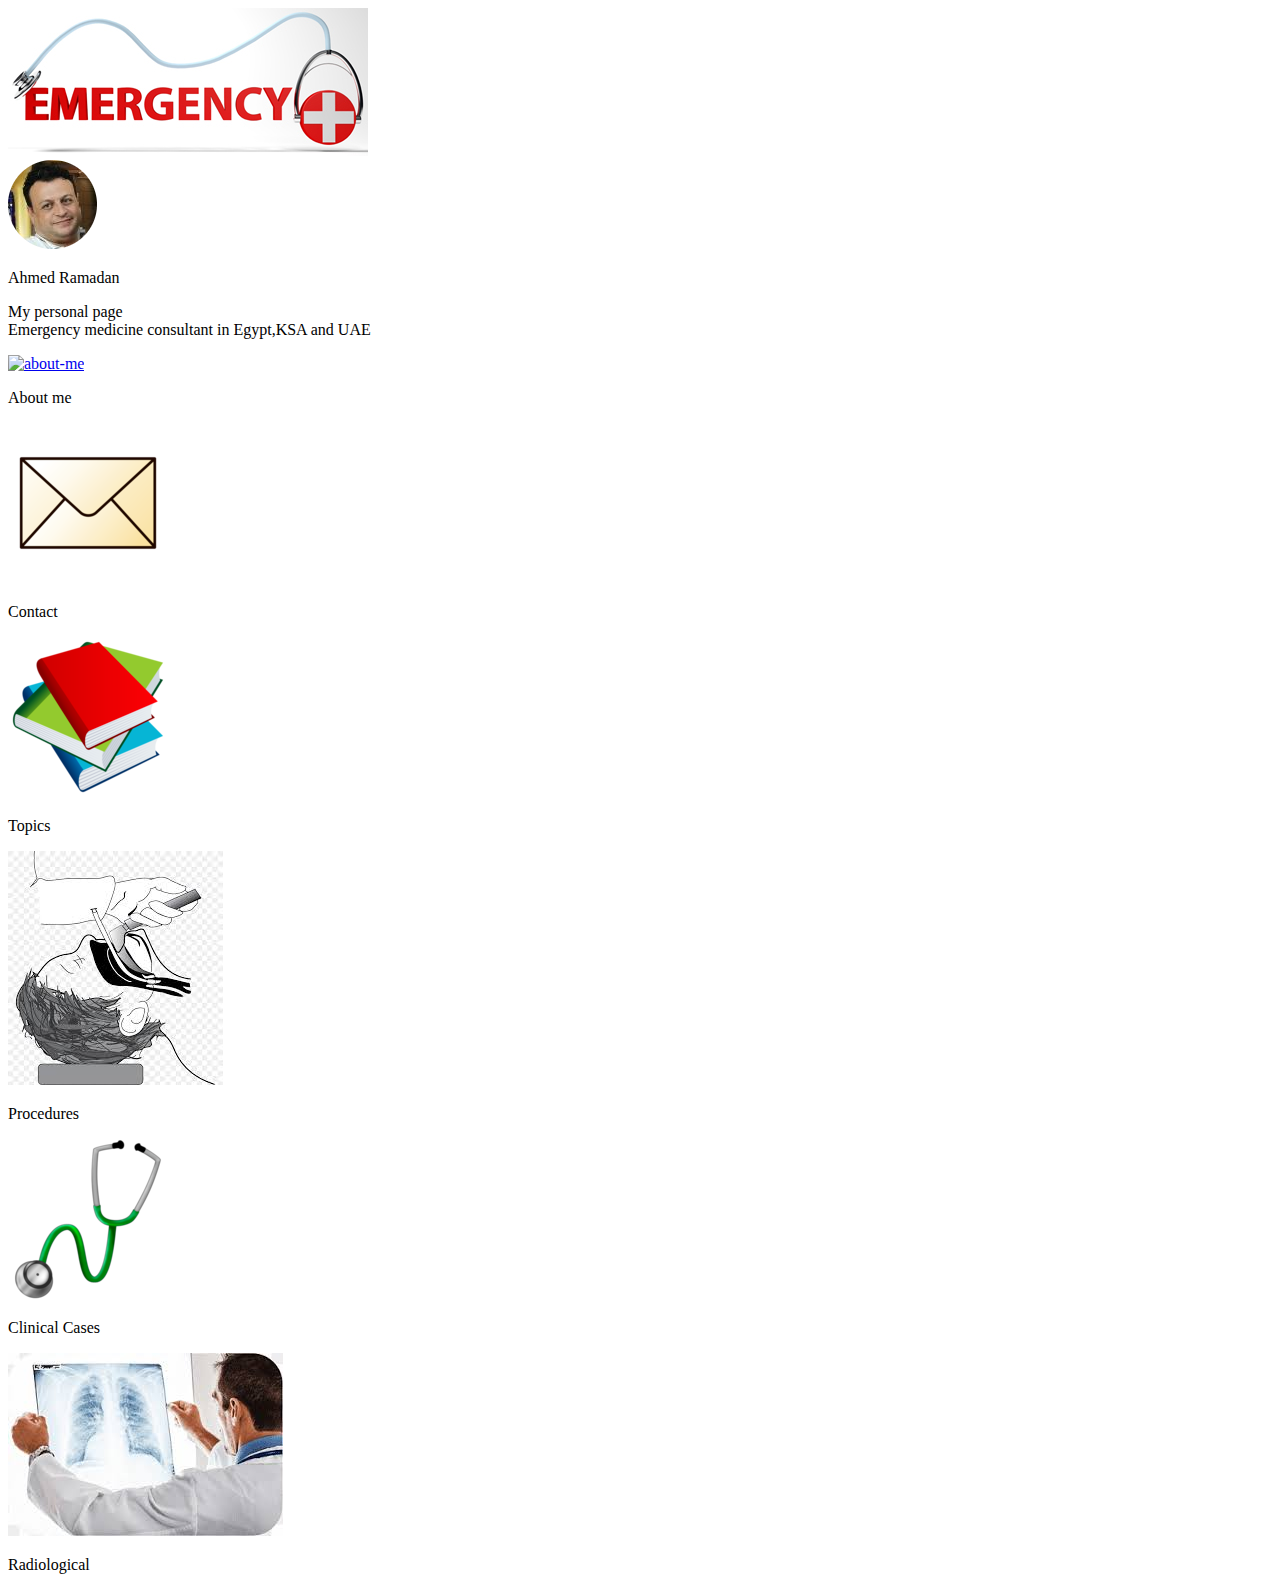
==== index.html @ 09516976 "initial own site files" ====
<!DOCTYPE html>
<html>
    <head>
        <meta charset="Utf-8"/>
        <title>Ahmed Ramadan</title>
        <link rel="stylesheet" href="CSS/style.css">
        <link rel="icon"href="CSS\favicon.ico">
    </head>
    <body>
        <img class="EM-pic" src="EmergMed.png" alt="EM">
        <div class="intro1">
            <img class="my-pic" src="me.png" alt="my-pic">
            <p class="name">Ahmed Ramadan</p>
            <p class=p1>My personal page </br>Emergency medicine consultant in Egypt,KSA and UAE</p>
        </div>
        <div class="about.me">
            <a href="about.html"title="about-me"><img class="about-pic" src="about me.png" alt="about-me"></a>
            <p class=about-txt>About me</p>
        </div>
        <div class="contactme">
            <a href="contact.html"title="contact"><img class="contact-pic" src="contact.png" alt="contact-me"></a>
            <p class=contact-txt>Contact</p>
        </div>
        <div class="topics">
            <img class="topics-pic" src="Topics.png" alt="topics">
            <p class=topics-txt>Topics</p>
        </div>
        </div>
        <div class="procedures">
            <img class="procedures-pic" src="procedures.png" alt="procedures">
            <p class=procedures-txt>Procedures</p>
        </div>
        </div>
        <div class="clinical">
            <img class="clinical-pic" src="clinical.png" alt="clinical-cases">
            <p class=clinical-txt>Clinical Cases</p>
        </div>
        <div class="radiological">
            <img class="radio-pic" src="radio.png" alt="radiological">
            <p class=radio-txt>Radiological</p>
        </div>
    </body>
</html>
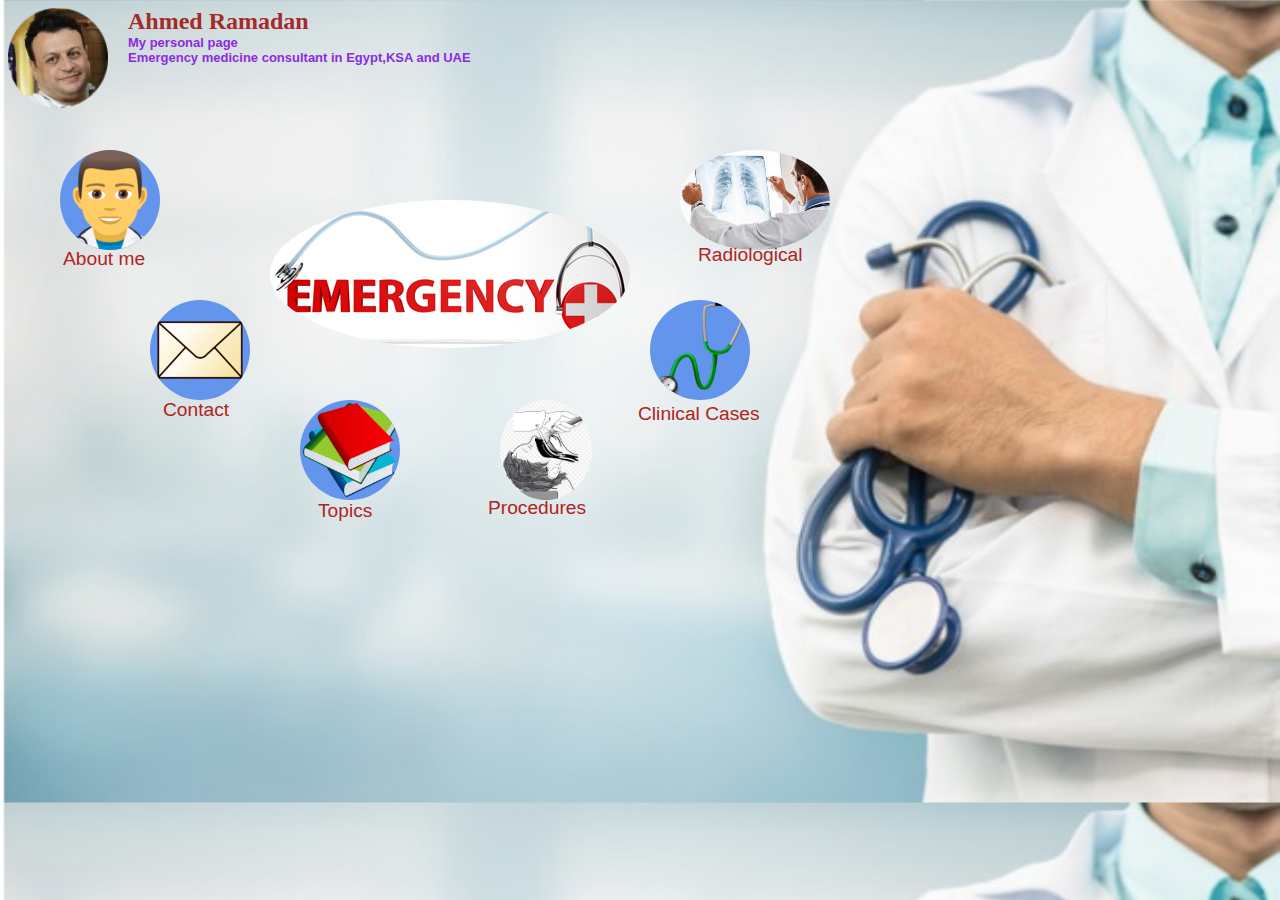
==== commit 561f3606: "Add files via upload" ====
--- a/index.html
+++ b/index.html
@@ -14,7 +14,7 @@
             <p class=p1>My personal page </br>Emergency medicine consultant in Egypt,KSA and UAE</p>
         </div>
         <div class="about.me">
-            <a href="about.html"title="about-me"><img class="about-pic" src="about me.png" alt="about-me"></a>
+            <a href="about.html"title="about-me"><img class="about-pic" src="Aboutme.png" alt="about-me"></a>
             <p class=about-txt>About me</p>
         </div>
         <div class="contactme">
--- a/CSS/style.css
+++ b/CSS/style.css
@@ -0,0 +1,299 @@
+body{
+    background-image:url(../background.png); background-size: cover;
+}
+
+/*Index.html*/
+.EM-pic{
+    position: absolute;
+    left: 270px;
+    top: 200px;
+    border-radius: 95%;
+}
+.my-pic{
+    width: 100px;
+    float:left;
+    margin-right: 20px;
+}
+.intro1{
+    width: 850px;
+    font-family: Verdana, Geneva, Tahoma, sans-serif;
+    font-size: 150%;
+    color: blueviolet;
+    font-weight: bold;
+}
+.name{
+    margin: 0 auto 0 auto;
+   font-family: 'The Nautigal', cursive;
+   color: brown;
+}
+.p1{
+    margin: 0 auto 0 auto;
+    font-size: small;
+}
+.about-pic{
+    position: absolute;
+    height: 100px;
+    top: 150px;
+    left: 60px;
+    border-radius: 50%;
+    background-color: cornflowerblue;
+}
+.about-pic:hover {
+    border: solid #DD380D 1px;
+    background: #1E62D0;
+    background-image: -webkit-linear-gradient(top, #1ed04a, #3D94F6);
+    background-image: -moz-linear-gradient(top, #1ed062, #3D94F6);
+    background-image: -ms-linear-gradient(top, #1ed068, #3D94F6);
+    background-image: -o-linear-gradient(top, #1ed07d, #3D94F6);
+    background-image: -webkit-gradient(to bottom, #1ed04a, #3D94F6);
+    -webkit-border-radius: 33px;
+    -moz-border-radius: 33px;
+    border-radius: 33px;
+    text-decoration: none;
+ }
+.about-txt{
+    font-size: 120%;
+    color: firebrick;
+    position: relative;
+    top: 140px; left: 55px;
+    font-family: Verdana, Geneva, Tahoma, sans-serif;
+    width: 150px;
+}
+.contact-pic{
+    position: absolute;
+    height: 100px;
+    top: 300px;
+    left: 150px;
+    border-radius: 50%;
+    background-color: cornflowerblue;
+}
+.contact-pic:hover {
+    border: solid #DD380D 1px;
+    background: #1E62D0;
+    background-image: -webkit-linear-gradient(top, #1ed04a, #3D94F6);
+    background-image: -moz-linear-gradient(top, #1ed04a, #3D94F6);
+    background-image: -ms-linear-gradient(top, #1ed04a, #3D94F6);
+    background-image: -o-linear-gradient(top, #1ed04a, #3D94F6);
+    background-image: -webkit-gradient(to bottom, #1ed04a, #3D94F6);
+    -webkit-border-radius: 33px;
+    -moz-border-radius: 33px;
+    border-radius: 33px;
+    text-decoration: none;
+ }
+.contact-txt{
+    font-size: 120%;
+    color: firebrick;
+    position: relative;
+    top: 250px; left: 155px;
+    font-family: Verdana, Geneva, Tahoma, sans-serif;
+    width: 150px;
+}
+.topics-pic{
+    position: absolute;
+    height: 100px;
+    top: 400px;
+    left: 300px;
+    border-radius: 50%;
+    background-color: cornflowerblue;
+}
+.topics-txt{
+    font-size: 120%;
+    color: firebrick;
+    position: relative;
+    top: 310px; left: 310px;
+    font-family: Verdana, Geneva, Tahoma, sans-serif;
+    width: 150px;
+}
+.procedures-pic{
+    position: absolute;
+    height: 100px;
+    top: 400px;
+    left: 500px;
+    border-radius: 50%;
+    background-color: cornflowerblue;
+}
+.procedures-txt{
+    font-size: 120%;
+    color: firebrick;
+    position: relative;
+    top: 265px; left: 480px;
+    font-family: Verdana, Geneva, Tahoma, sans-serif;
+    width: 150px;
+}
+.clinical-pic{
+    position: absolute;
+    height: 100px;
+    top: 300px;
+    left: 650px;
+    border-radius: 50%;
+    background-color: cornflowerblue;
+}
+.clinical-txt{
+    font-size: 120%;
+    color: firebrick;
+    position: relative;
+    top: 130px; left: 630px;
+    font-family: Verdana, Geneva, Tahoma, sans-serif;
+    width: 150px;
+}
+.radio-pic{
+    position: absolute;
+    height: 100px;
+    top: 150px;
+    left: 680px;
+    border-radius: 50%;
+    background-color: cornflowerblue;
+}
+.radio-txt{
+    font-size: 120%;
+    color: firebrick;
+    position: relative;
+    top: -70px; left: 690px;
+    font-family: Verdana, Geneva, Tahoma, sans-serif;
+    width: 150px;
+}
+
+/* Contact.html */
+.send-butt:hover {
+    border: solid #0ddd0d 1px;
+    background: #1E62D0;
+    background-image: -webkit-linear-gradient(top, #d01e45, #3D94F6);
+    background-image: -moz-linear-gradient(top, #d01e45, #3D94F6);
+    background-image: -ms-linear-gradient(top, #d01e45, #3D94F6);
+    background-image: -o-linear-gradient(top, #d01e45, #3D94F6);
+    background-image: -webkit-gradient(to bottom, #d01e45, #3D94F6);
+    -webkit-border-radius: 33px;
+    -moz-border-radius: 33px;
+    border-radius: 33px;
+    text-decoration: none;
+ }
+ a{
+    text-decoration-line: none;
+ }
+ a:hover{
+     color: rgb(160, 110, 110);
+ }
+ .phone{
+     padding: 5px;
+ }
+
+ /* about me */
+ hr{
+     width: 10%;
+     border-style: dotted;
+     border-bottom-width: 0px;
+     border-top-width: 5px;
+     margin-top: 50px;
+     color: cadetblue;
+ }
+ .aboutme{
+     text-align: left;
+     background-image:url(../background.png); background-size: 1500px 1500px;
+ }
+  .about-me1{
+      width: 100px;
+      margin-top: 0px;
+      border-color: tomato;
+      border-width: 1px;
+      border-radius: 75%;
+      border-style: solid;
+      float: left;
+  }
+  .about-me1:hover{
+    border-color: rgb(0, 255, 34);
+    padding: 5px;
+    border-width: 5px;
+  }
+  .intro{
+      color: black;
+      background-color: rgb(244, 246, 247);
+      width: 70%;
+      text-align: center;
+      padding-top: 20px;
+      padding-bottom: 20px;
+      padding-right: 30px;
+      margin-left: 50px;
+      margin-top: 50px;
+      border-style: dotted;
+      border-color: lightcoral;
+      border-radius: 10%;
+  }
+  .edu-pic{
+    width: 100px;
+    margin-right: 430px;
+    margin-top: 50px;
+    border-color: tomato;
+    border-width: 1px;
+    border-radius: 75%;
+    border-style: solid;
+    float: right;
+  }
+  .edu-pic:hover{
+    border-color: rgb(0, 255, 34);
+    padding: 5px;
+    border-width: 5px;
+  }
+  .edu-txt{
+    color: black;
+    background-color: rgb(244, 246, 247);
+    width: 50%;
+    text-align: center;
+    margin: 50px 0px 10px 170px;
+    padding-left: 10px;
+    border-style: dotted;
+    border-color: lightcoral;
+    border-radius: 10%;
+    text-align: justify;
+  }
+.exp-pic{
+    width: 150px;
+    margin: 45px auto 0px auto;
+    border-color: tomato;
+    border-width: 1px;
+    border-radius: 75%;
+    border-style: solid;
+    float: left;
+}
+.exp-pic:hover{
+    border-color: rgb(0, 255, 34);
+    padding: 5px;
+    border-width: 5px;
+}
+.job-txt{
+    color: black;
+    background-color: rgb(244, 246, 247);
+    width: 55%;
+    margin: 50px 0px 0px 50px;
+    padding-left: 105px;
+    padding-right: 30px;
+    border-style: dotted;
+    border-color: lightcoral;
+    border-radius: 10%;
+    text-align: justify;
+}
+.skill-pic{
+    width: 300px;
+    margin-right: 430px;
+    margin-top: 150px;
+    border-color: tomato;
+    border-width: 1px;
+    border-radius: 75%;
+    border-style: solid;
+    float: right;
+}
+.skill-pic:hover{
+    border-color: rgb(0, 255, 34);
+    padding: 5px;
+    border-width: 5px;
+}
+.skill-txt{
+    color: black;
+    background-color: rgb(244, 246, 247);
+    width: 55%;
+    margin: 50px 0px 0px 50px;
+    padding-left:40px;
+    border-style: dotted;
+    border-color: lightcoral;
+    border-radius: 10%;
+    text-align: justify;
+}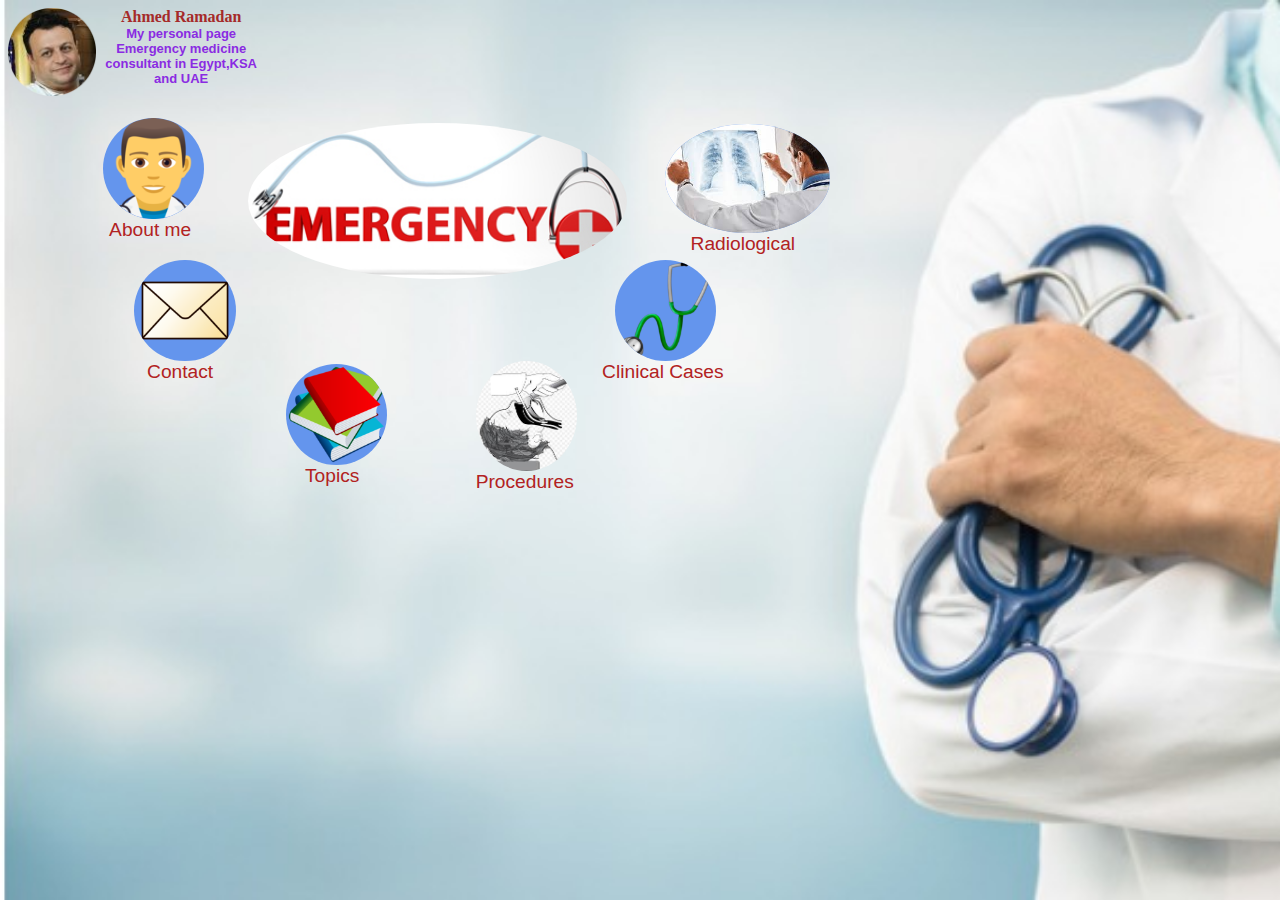
==== commit eb3b4462: "new 13/1" ====
--- a/index.html
+++ b/index.html
@@ -7,12 +7,13 @@
         <link rel="icon"href="CSS\favicon.ico">
     </head>
     <body>
-        <img class="EM-pic" src="EmergMed.png" alt="EM">
+        
         <div class="intro1">
             <img class="my-pic" src="me.png" alt="my-pic">
             <p class="name">Ahmed Ramadan</p>
             <p class=p1>My personal page </br>Emergency medicine consultant in Egypt,KSA and UAE</p>
         </div>
+        
         <div class="about.me">
             <a href="about.html"title="about-me"><img class="about-pic" src="Aboutme.png" alt="about-me"></a>
             <p class=about-txt>About me</p>
@@ -39,5 +40,6 @@
             <img class="radio-pic" src="radio.png" alt="radiological">
             <p class=radio-txt>Radiological</p>
         </div>
+        <div><img class="EM-pic" src="EmergMed.png" alt="EM"></div>
     </body>
 </html>--- a/CSS/style.css
+++ b/CSS/style.css
@@ -1,27 +1,28 @@
 body{
-    background-image:url(../background.png); background-size: cover;
+    background-image:url(../background.png); 
+    background-size:cover;
+    background-attachment: fixed;
 }
 
 /*Index.html*/
-.EM-pic{
-    position: absolute;
-    left: 270px;
-    top: 200px;
-    border-radius: 95%;
-}
+
 .my-pic{
-    width: 100px;
+    display: block;
+    width: 35%;
     float:left;
-    margin-right: 20px;
+    margin-right: 2%;
 }
 .intro1{
-    width: 850px;
-    font-family: Verdana, Geneva, Tahoma, sans-serif;
-    font-size: 150%;
+    display: block;
+    width: 20%;
+    font-family: Verdana, Geneva, Tahoma, sans-serif;
+    font-size: 100%;
     color: blueviolet;
     font-weight: bold;
+    text-align: center;
 }
 .name{
+    display: block;
     margin: 0 auto 0 auto;
    font-family: 'The Nautigal', cursive;
    color: brown;
@@ -31,12 +32,12 @@
     font-size: small;
 }
 .about-pic{
-    position: absolute;
-    height: 100px;
-    top: 150px;
-    left: 60px;
-    border-radius: 50%;
-    background-color: cornflowerblue;
+    margin-top: 2.5%;
+    margin-left: 7.5%;
+    width: 8%;
+    border-radius: 50%;
+    background-color: cornflowerblue;
+    display: block;
 }
 .about-pic:hover {
     border: solid #DD380D 1px;
@@ -52,18 +53,18 @@
     text-decoration: none;
  }
 .about-txt{
-    font-size: 120%;
-    color: firebrick;
-    position: relative;
-    top: 140px; left: 55px;
+    display: block;
+    font-size: 120%;
+    color: firebrick;
+    margin-top: 0%;
+    margin-left: 8%;
     font-family: Verdana, Geneva, Tahoma, sans-serif;
     width: 150px;
 }
 .contact-pic{
-    position: absolute;
-    height: 100px;
-    top: 300px;
-    left: 150px;
+    width: 8%;
+    display: block;
+    margin-left: 10%;
     border-radius: 50%;
     background-color: cornflowerblue;
 }
@@ -81,76 +82,141 @@
     text-decoration: none;
  }
 .contact-txt{
-    font-size: 120%;
-    color: firebrick;
-    position: relative;
-    top: 250px; left: 155px;
+    display: block;
+    font-size: 120%;
+    color: firebrick;
+    margin-left: 11%;
+    margin-top: 0%;
     font-family: Verdana, Geneva, Tahoma, sans-serif;
     width: 150px;
 }
 .topics-pic{
-    position: absolute;
-    height: 100px;
-    top: 400px;
-    left: 300px;
-    border-radius: 50%;
-    background-color: cornflowerblue;
-}
+    width: 8%;
+    display: block;
+    margin-left: 22%;
+    margin-top: -3%;
+    border-radius: 50%;
+    background-color: cornflowerblue;
+}
+.topics-pic:hover {
+    border: solid #DD380D 1px;
+    background: #1E62D0;
+    background-image: -webkit-linear-gradient(top, #1ed04a, #3D94F6);
+    background-image: -moz-linear-gradient(top, #1ed062, #3D94F6);
+    background-image: -ms-linear-gradient(top, #1ed068, #3D94F6);
+    background-image: -o-linear-gradient(top, #1ed07d, #3D94F6);
+    background-image: -webkit-gradient(to bottom, #1ed04a, #3D94F6);
+    -webkit-border-radius: 33px;
+    -moz-border-radius: 33px;
+    border-radius: 33px;
+    text-decoration: none;
+ }
 .topics-txt{
-    font-size: 120%;
-    color: firebrick;
-    position: relative;
-    top: 310px; left: 310px;
+    display: block;
+    font-size: 120%;
+    color: firebrick;
+    margin-left: 23.5%;
+    margin-top: 0%;
     font-family: Verdana, Geneva, Tahoma, sans-serif;
     width: 150px;
 }
 .procedures-pic{
-    position: absolute;
-    height: 100px;
-    top: 400px;
-    left: 500px;
-    border-radius: 50%;
-    background-color: cornflowerblue;
-}
+    width: 8%;
+    display: block;
+    margin-left: 37%;
+    margin-top: -11.5%;
+    border-radius: 50%;
+    background-color: cornflowerblue;
+}
+.procedures-pic:hover {
+    border: solid #DD380D 1px;
+    background: #1E62D0;
+    background-image: -webkit-linear-gradient(top, #1ed04a, #3D94F6);
+    background-image: -moz-linear-gradient(top, #1ed062, #3D94F6);
+    background-image: -ms-linear-gradient(top, #1ed068, #3D94F6);
+    background-image: -o-linear-gradient(top, #1ed07d, #3D94F6);
+    background-image: -webkit-gradient(to bottom, #1ed04a, #3D94F6);
+    -webkit-border-radius: 33px;
+    -moz-border-radius: 33px;
+    border-radius: 33px;
+    text-decoration: none;
+ }
 .procedures-txt{
-    font-size: 120%;
-    color: firebrick;
-    position: relative;
-    top: 265px; left: 480px;
+    display: block;
+    font-size: 120%;
+    color: firebrick;
+    margin-left: 37%;
+    margin-top: 0%;
     font-family: Verdana, Geneva, Tahoma, sans-serif;
     width: 150px;
 }
 .clinical-pic{
-    position: absolute;
-    height: 100px;
-    top: 300px;
-    left: 650px;
-    border-radius: 50%;
-    background-color: cornflowerblue;
-}
+    width: 8%;
+    display: block;
+    margin-left: 48%;
+    margin-top: -20%;
+    border-radius: 50%;
+    background-color: cornflowerblue;
+}
+.clinical-pic:hover {
+    border: solid #DD380D 1px;
+    background: #1E62D0;
+    background-image: -webkit-linear-gradient(top, #1ed04a, #3D94F6);
+    background-image: -moz-linear-gradient(top, #1ed062, #3D94F6);
+    background-image: -ms-linear-gradient(top, #1ed068, #3D94F6);
+    background-image: -o-linear-gradient(top, #1ed07d, #3D94F6);
+    background-image: -webkit-gradient(to bottom, #1ed04a, #3D94F6);
+    -webkit-border-radius: 33px;
+    -moz-border-radius: 33px;
+    border-radius: 33px;
+    text-decoration: none;
+ }
 .clinical-txt{
-    font-size: 120%;
-    color: firebrick;
-    position: relative;
-    top: 130px; left: 630px;
+    display: block;
+    font-size: 120%;
+    color: firebrick;
+    margin-left: 47%;
+    margin-top: 0%;
     font-family: Verdana, Geneva, Tahoma, sans-serif;
     width: 150px;
 }
 .radio-pic{
-    position: absolute;
-    height: 100px;
-    top: 150px;
-    left: 680px;
-    border-radius: 50%;
-    background-color: cornflowerblue;
-}
+    display: block;
+    width: 13%;
+    height: 15%;
+    margin-top: -22%;
+    margin-left: 52%;
+    border-radius: 50%;
+    background-color: cornflowerblue;
+}
+.radio-pic:hover {
+    border: solid #DD380D 1px;
+    background: #1E62D0;
+    background-image: -webkit-linear-gradient(top, #1ed04a, #3D94F6);
+    background-image: -moz-linear-gradient(top, #1ed062, #3D94F6);
+    background-image: -ms-linear-gradient(top, #1ed068, #3D94F6);
+    background-image: -o-linear-gradient(top, #1ed07d, #3D94F6);
+    background-image: -webkit-gradient(to bottom, #1ed04a, #3D94F6);
+    -webkit-border-radius: 33px;
+    -moz-border-radius: 33px;
+    border-radius: 33px;
+    text-decoration: none;
+ }
 .radio-txt{
     font-size: 120%;
     color: firebrick;
-    position: relative;
-    top: -70px; left: 690px;
-    font-family: Verdana, Geneva, Tahoma, sans-serif;
-    width: 150px;
+    display: block;
+    margin-left: 54%;
+    margin-top: 0%;
+    font-family: Verdana, Geneva, Tahoma, sans-serif;
+    width: 150px;
+}
+.EM-pic{
+    width: 30%;
+    display: block;
+    margin-left: 19%;
+    margin-top: -12%;
+    border-radius: 100%;
 }
 
 /* Contact.html */
@@ -186,10 +252,6 @@
      margin-top: 50px;
      color: cadetblue;
  }
- .aboutme{
-     text-align: left;
-     background-image:url(../background.png); background-size: 1500px 1500px;
- }
   .about-me1{
       width: 100px;
       margin-top: 0px;
@@ -209,18 +271,18 @@
       background-color: rgb(244, 246, 247);
       width: 70%;
       text-align: center;
-      padding-top: 20px;
-      padding-bottom: 20px;
-      padding-right: 30px;
-      margin-left: 50px;
-      margin-top: 50px;
+      padding-top: 1%;
+      padding-bottom: 2%;
+      padding-right: 0.5%;
+      margin-left: 4%;
+      margin-top: 4%;
       border-style: dotted;
       border-color: lightcoral;
       border-radius: 10%;
   }
   .edu-pic{
     width: 100px;
-    margin-right: 430px;
+    margin-right: 35%;
     margin-top: 50px;
     border-color: tomato;
     border-width: 1px;
@@ -237,9 +299,8 @@
     color: black;
     background-color: rgb(244, 246, 247);
     width: 50%;
-    text-align: center;
-    margin: 50px 0px 10px 170px;
-    padding-left: 10px;
+    margin: 4% 0px 0px 10%;
+    padding-left: 1%;
     border-style: dotted;
     border-color: lightcoral;
     border-radius: 10%;
@@ -262,19 +323,19 @@
 .job-txt{
     color: black;
     background-color: rgb(244, 246, 247);
-    width: 55%;
-    margin: 50px 0px 0px 50px;
-    padding-left: 105px;
-    padding-right: 30px;
+    width: 50%;
+    margin: 3% 0px 0px 7%;
+    padding-left: 5%;
+    padding-right: 1%;
     border-style: dotted;
     border-color: lightcoral;
     border-radius: 10%;
     text-align: justify;
 }
 .skill-pic{
-    width: 300px;
-    margin-right: 430px;
-    margin-top: 150px;
+    width: 24%;
+    margin-right: 30%;
+    margin-top: 11%;
     border-color: tomato;
     border-width: 1px;
     border-radius: 75%;
@@ -290,8 +351,8 @@
     color: black;
     background-color: rgb(244, 246, 247);
     width: 55%;
-    margin: 50px 0px 0px 50px;
-    padding-left:40px;
+    margin: 5% 0px 0px 1%;
+    padding-left:3%;
     border-style: dotted;
     border-color: lightcoral;
     border-radius: 10%;
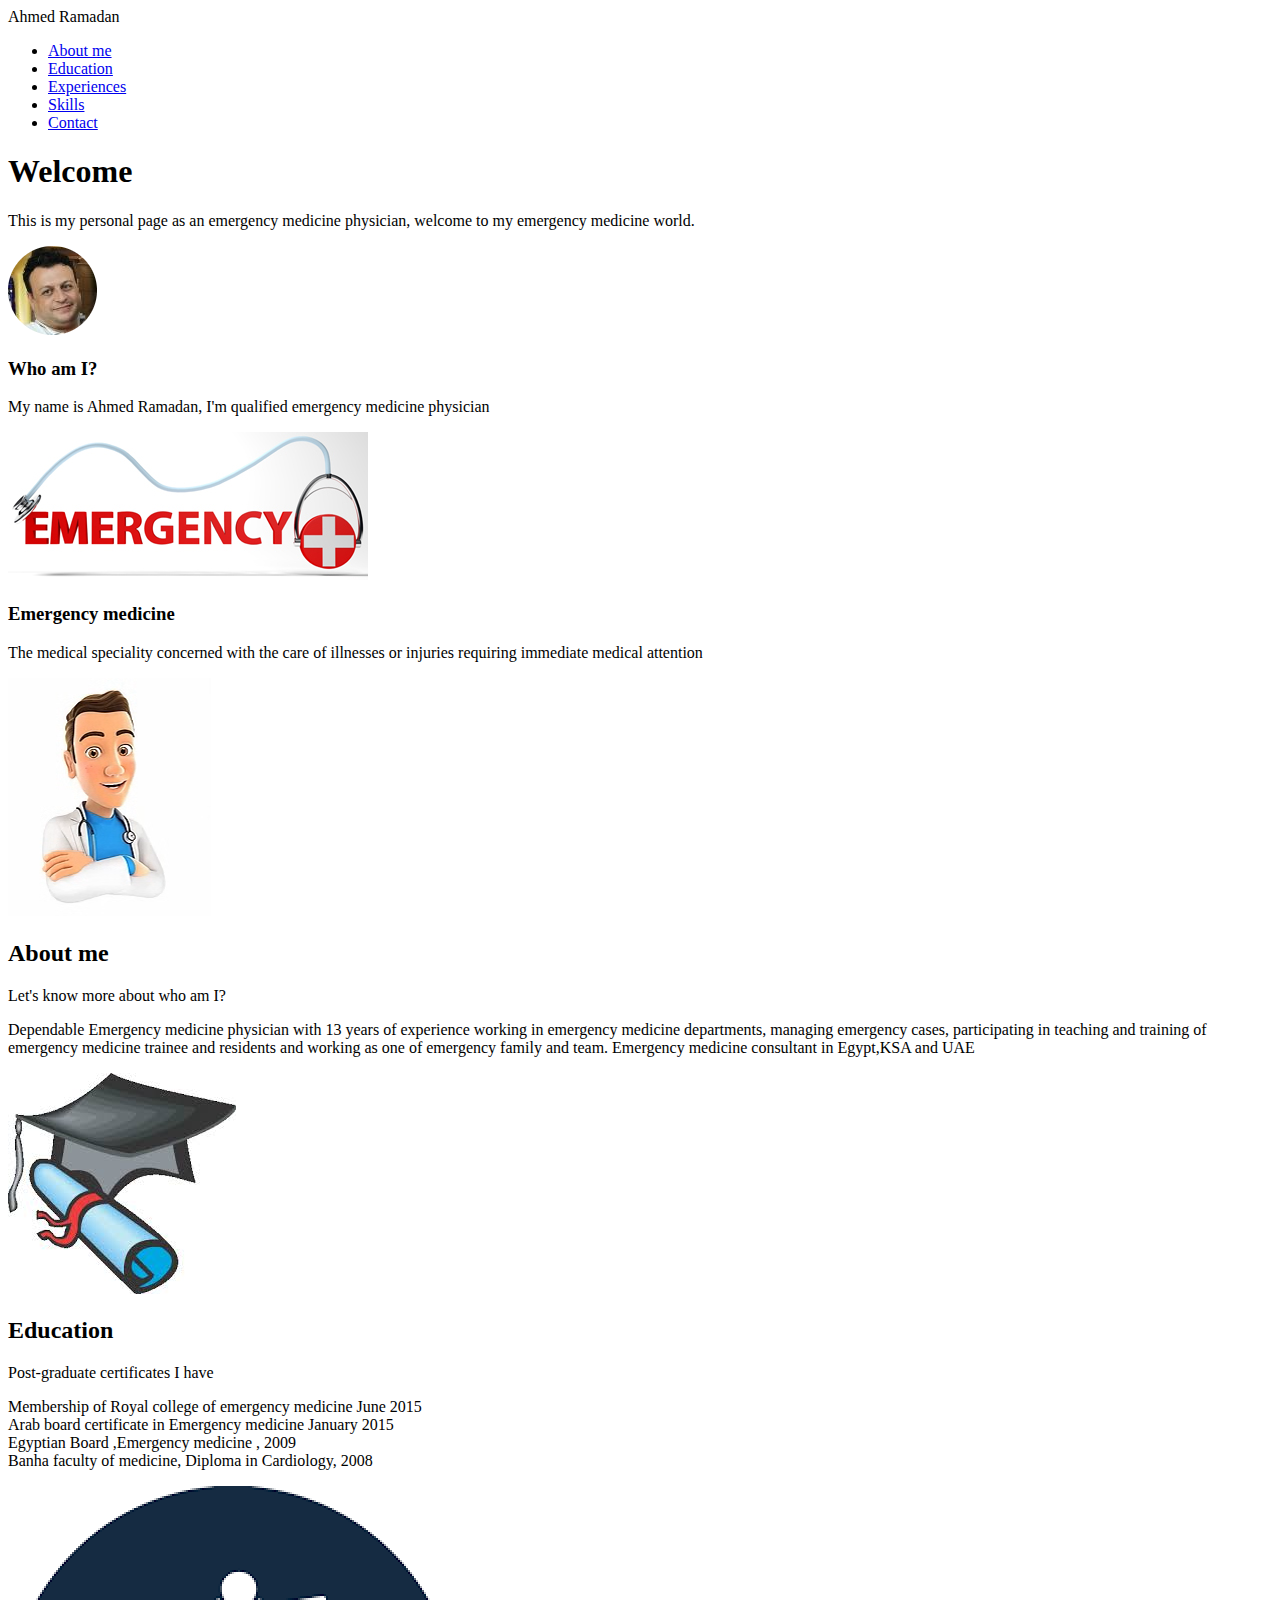
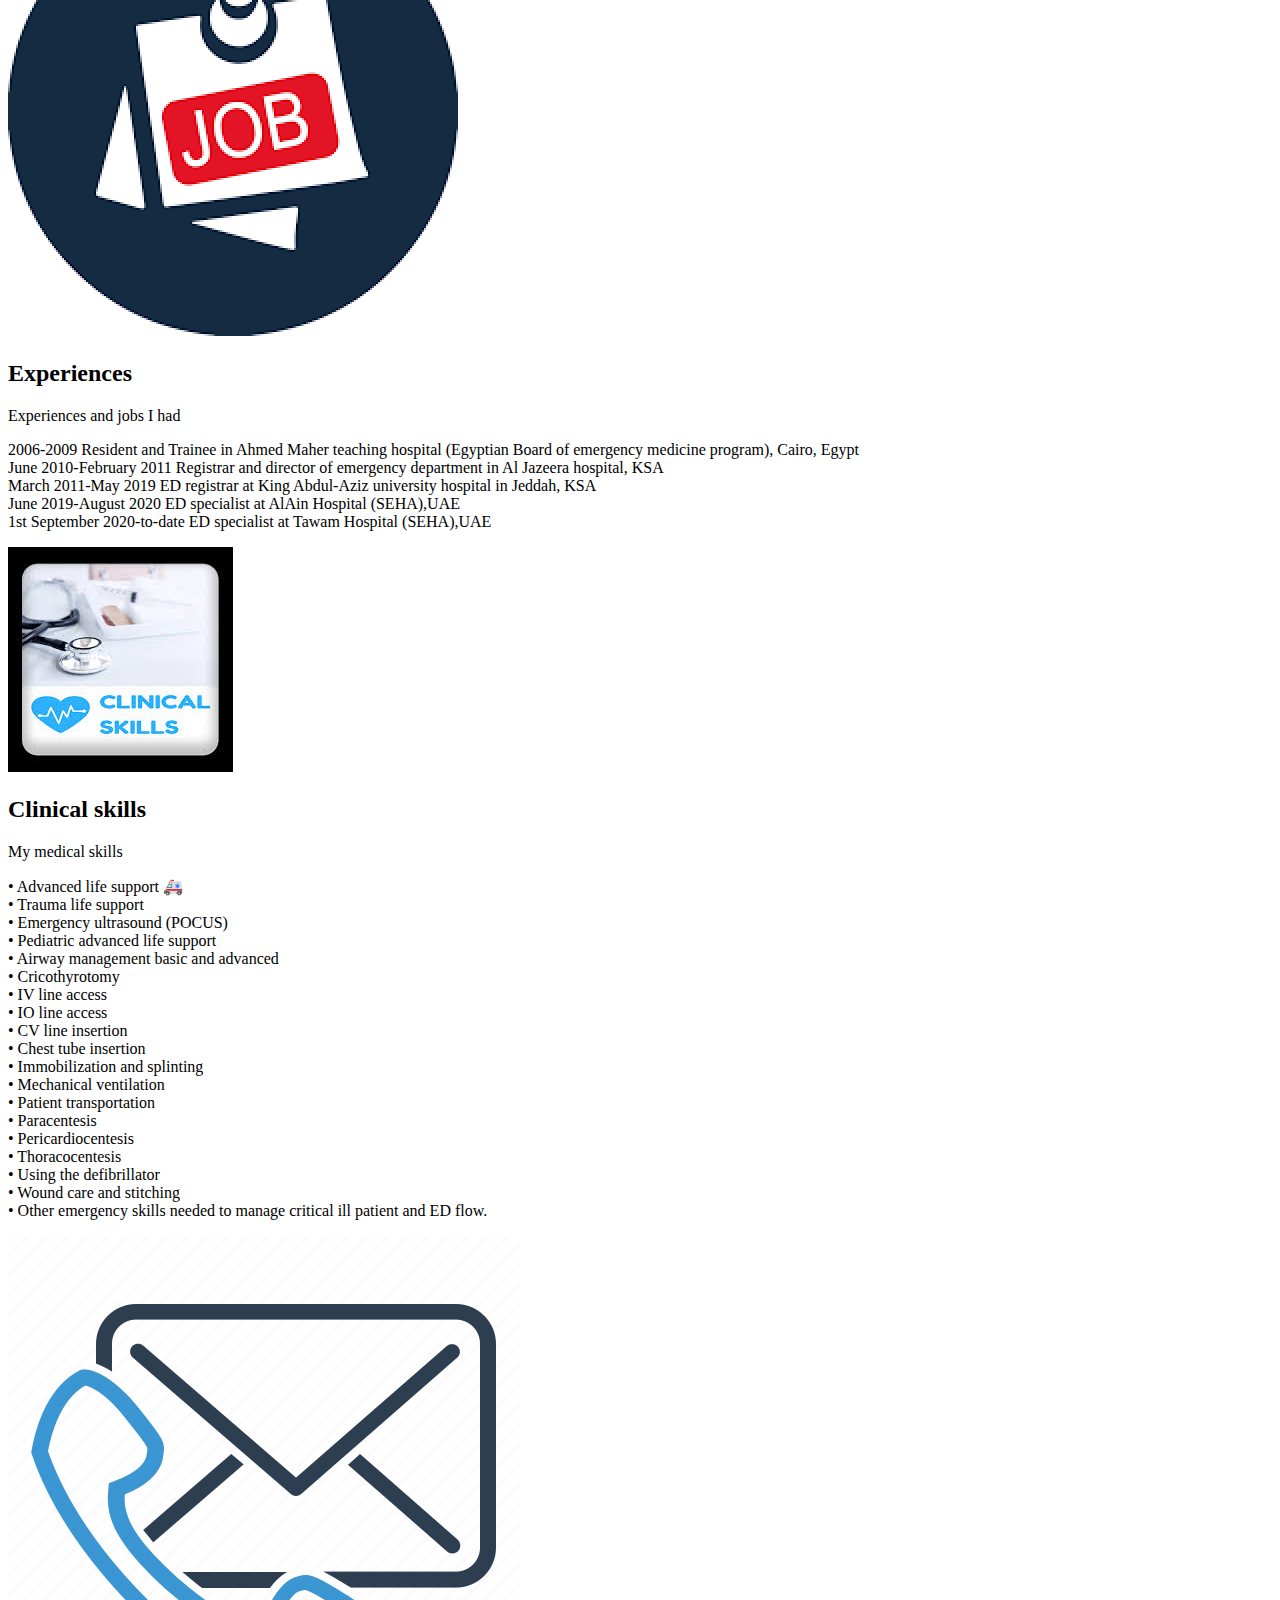
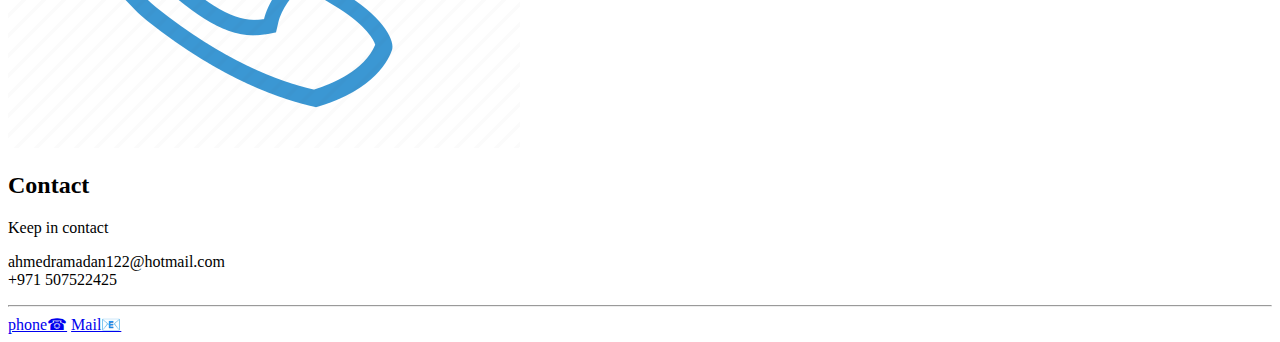
==== commit f27af2d4: "Add files via upload" ====
--- a/index.html
+++ b/index.html
@@ -1,45 +1,167 @@
 <!DOCTYPE html>
-<html>
-    <head>
-        <meta charset="Utf-8"/>
-        <title>Ahmed Ramadan</title>
-        <link rel="stylesheet" href="CSS/style.css">
-        <link rel="icon"href="CSS\favicon.ico">
-    </head>
-    <body>
+<html lang="en">
+  <head>
+    <meta charset="UTF-8" />
+    <meta http-equiv="X-UA-Compatible" content="IE=edge" />
+    <meta name="viewport" content="width=device-width, initial-scale=1.0" />
+    <title>my site</title>
+    <!-- Main Template CSS File -->
+    <link rel="stylesheet" href="css/style.css" />
+    <!-- Render All Elements Normally -->
+    <link rel="stylesheet" href="css/normalize.css" />
+    <!-- Font Awesome Library -->
+    <link rel="stylesheet" href="css/all.min.css" />
+    <!-- Google Fonts -->
+    <link rel="preconnect" href="https://fonts.gstatic.com" />
+    <link
+      href="https://fonts.googleapis.com/css2?family=Work+Sans:wght@200;300;400;500;600;700;800&#038;display=swap"
+      rel="stylesheet"
+    />
+  </head>
+<body>
+    <!--Header-->
+    <div class="header">
+          <div class="container">
+              <div class="name">Ahmed Ramadan</div>
+              <div class="menu">
+                  <div class="icon">
+                      <span></span>
+                      <span></span>
+                      <span></span>
+                      <ul>
+                          <li><a href="#about">About me</a></li>
+                          <li><a href="#education">Education</a></li>
+                          <li><a href="#exp">Experiences</a></li>
+                          <li><a href="#skills">Skills</a></li>
+                          <li><a href="#contact">Contact</a></li>
+                      </ul>
+                  </div>
+              </div>
+          </div>
+    </div>
+    <!--landing-->
+    <div class="landing">
+          <div class="intro">
+              <h1>Welcome</h1>
+              <p>This is my personal page as an emergency medicine physician, welcome to my emergency medicine world.</p>
+          </div>
+    </div>
+    <!--Features-->
+    <div class="features">
+          <div class="container">
+              <div class="feat">
+                <img class="mypic" src="images/me.png" alt="my pic">
+                <h3>Who am I?</h3>
+                <p>My name is Ahmed Ramadan, I'm qualified emergency medicine physician</p>
+              </div>
+              <div class="feat">
+                <img class="EM" src="images/EmergMed.png">
+                <h3>Emergency medicine</h3>
+                <p>The medical speciality concerned with the care of illnesses or injuries requiring immediate medical attention</p>
+              </div>
+          </div>
+    </div>
+    <!--aboutme-->
+    <div class="mainframe" id="about">
+        <img class="img" src="images/Aboutme.png">
+        <div>
+            <h2 class="special-heading">About me</h2>
+            <p>Let's know more about who am I?</p>
+        </div>
+        <div class="container">
+            <p>Dependable Emergency medicine physician with 13 years of experience working in emergency medicine departments, managing emergency cases, participating in teaching and training of emergency medicine trainee and residents and working as one of emergency family and team.
+                Emergency medicine consultant in Egypt,KSA and UAE</p>
+        </div>
+    </div>
+    <!--education-->
+    <div class="edu">
+    <div class="mainframe" id="education">
+        <img class="img" src="images/education.png">
+        <div>
+            <h2 class="special-heading">Education</h2>
+            <p>Post-graduate certificates I have</p>
+        </div>
+        <div class="container">
+            <p>Membership of Royal college of emergency medicine June 2015
+                </br>Arab board certificate in Emergency medicine January 2015
+                </br>Egyptian Board ,Emergency medicine , 2009
+                </br>Banha faculty of medicine, Diploma in Cardiology, 2008
+            </p>
+        </div>
+    </div>
+    </div>
+    <!--experiences-->
+    <div class="exp">
+    <div class="mainframe" id="exp">
+        <img class="img" src="images/experience.png">
+        <div>
+            <h2 class="special-heading">Experiences</h2>
+            <p>Experiences and jobs I had</p>
+        </div>
+        <div class="container">
+            <p>
+                2006-2009 Resident and Trainee in Ahmed Maher teaching hospital (Egyptian Board of emergency medicine program), Cairo, Egypt
+            </br>June 2010-February 2011 Registrar and director of emergency department in Al Jazeera hospital, KSA
+            </br>March 2011-May 2019 ED registrar at King Abdul-Aziz university hospital in Jeddah, KSA
+            </br>June 2019-August 2020 ED specialist at AlAin Hospital (SEHA),UAE
+            </br>1st September 2020-to-date ED specialist at Tawam Hospital (SEHA),UAE
+            </p>
+        </div>
+    </div>
+    </div>
+    <!--skills-->
+    <div class="skill">
+    <div class="mainframe" id="skills">
+        <img class="img" src="images/skills.png">
+        <div>
+            <h2 class="special-heading">Clinical skills</h2>
+            <p>My medical skills</p>
+        </div>
+        <div class="container">
+            <p>
+                • Advanced life support 🚑
+            </br>• Trauma life support
+            </br>• Emergency ultrasound (POCUS)
+            </br>• Pediatric advanced life support
+            </br>• Airway management basic and advanced
+            </br>• Cricothyrotomy
+            </br>• IV line access
+            </br>• IO line access
+            </br>• CV line insertion
+            </br>• Chest tube insertion
+            </br>• Immobilization and splinting
+            </br>• Mechanical ventilation
+            </br>• Patient transportation
+            </br>• Paracentesis
+            </br>• Pericardiocentesis
+            </br>• Thoracocentesis
+            </br>• Using the defibrillator
+            </br>• Wound care and stitching
+            </br>• Other emergency skills needed to manage critical ill patient and ED flow.
+            </p>
+        </div>
+    </div>
+    </div>
+    <!--contact-->
+    <div class="contact">
+    <div class="mainframe" id="contact">
+        <img class="img" src="images/contact.png">
+        <div>
+            <h2 class="special-heading">Contact</h2>
+            <p>Keep in contact</p>
+        </div>
+        <div class="container">
+            <p>
+                ahmedramadan122@hotmail.com
+                </br>+971 507522425
+            </p>
+        </div>
+        <hr>
+            <div class="conact-det">
+                <a href="tel:+971507522425"title="+971507522425" class="phone">phone☎</a>
+                <a href="mailto:ahmedramadan122@hotmail.com"title="ahmedramadan122@hotmail.com" class="mail">Mail📧</a>
+            </div>
         
-        <div class="intro1">
-            <img class="my-pic" src="me.png" alt="my-pic">
-            <p class="name">Ahmed Ramadan</p>
-            <p class=p1>My personal page </br>Emergency medicine consultant in Egypt,KSA and UAE</p>
-        </div>
-        
-        <div class="about.me">
-            <a href="about.html"title="about-me"><img class="about-pic" src="Aboutme.png" alt="about-me"></a>
-            <p class=about-txt>About me</p>
-        </div>
-        <div class="contactme">
-            <a href="contact.html"title="contact"><img class="contact-pic" src="contact.png" alt="contact-me"></a>
-            <p class=contact-txt>Contact</p>
-        </div>
-        <div class="topics">
-            <img class="topics-pic" src="Topics.png" alt="topics">
-            <p class=topics-txt>Topics</p>
-        </div>
-        </div>
-        <div class="procedures">
-            <img class="procedures-pic" src="procedures.png" alt="procedures">
-            <p class=procedures-txt>Procedures</p>
-        </div>
-        </div>
-        <div class="clinical">
-            <img class="clinical-pic" src="clinical.png" alt="clinical-cases">
-            <p class=clinical-txt>Clinical Cases</p>
-        </div>
-        <div class="radiological">
-            <img class="radio-pic" src="radio.png" alt="radiological">
-            <p class=radio-txt>Radiological</p>
-        </div>
-        <div><img class="EM-pic" src="EmergMed.png" alt="EM"></div>
-    </body>
-</html>+    </div>
+    </div>
+</body>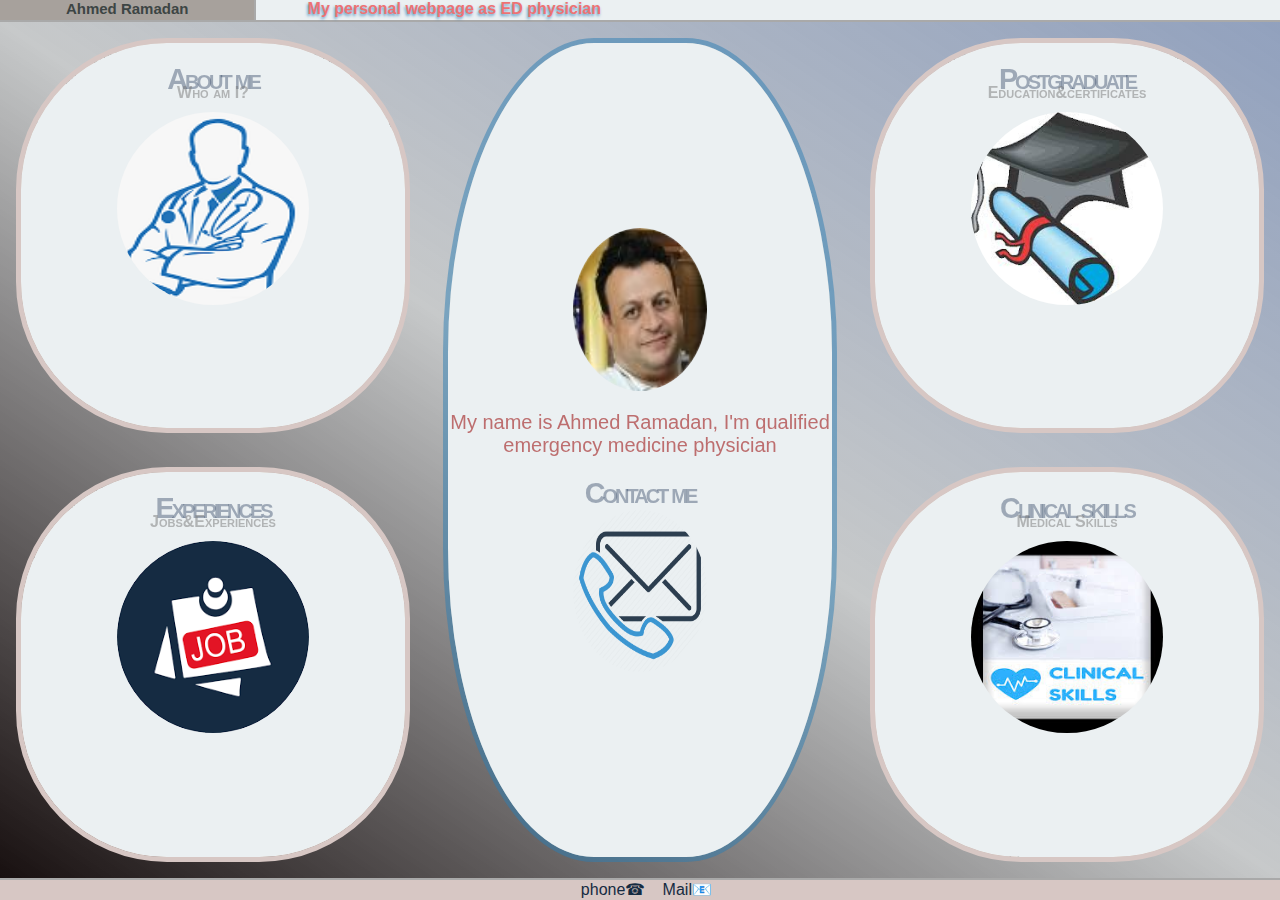
==== commit 36e2a617: "Add files via upload" ====
--- a/index.html
+++ b/index.html
@@ -1,167 +1,107 @@
-<!DOCTYPE html>
-<html lang="en">
-  <head>
-    <meta charset="UTF-8" />
-    <meta http-equiv="X-UA-Compatible" content="IE=edge" />
-    <meta name="viewport" content="width=device-width, initial-scale=1.0" />
-    <title>my site</title>
-    <!-- Main Template CSS File -->
-    <link rel="stylesheet" href="css/style.css" />
-    <!-- Render All Elements Normally -->
-    <link rel="stylesheet" href="css/normalize.css" />
-    <!-- Font Awesome Library -->
-    <link rel="stylesheet" href="css/all.min.css" />
-    <!-- Google Fonts -->
-    <link rel="preconnect" href="https://fonts.gstatic.com" />
-    <link
-      href="https://fonts.googleapis.com/css2?family=Work+Sans:wght@200;300;400;500;600;700;800&#038;display=swap"
-      rel="stylesheet"
-    />
-  </head>
-<body>
-    <!--Header-->
-    <div class="header">
-          <div class="container">
-              <div class="name">Ahmed Ramadan</div>
-              <div class="menu">
-                  <div class="icon">
-                      <span></span>
-                      <span></span>
-                      <span></span>
-                      <ul>
-                          <li><a href="#about">About me</a></li>
-                          <li><a href="#education">Education</a></li>
-                          <li><a href="#exp">Experiences</a></li>
-                          <li><a href="#skills">Skills</a></li>
-                          <li><a href="#contact">Contact</a></li>
-                      </ul>
-                  </div>
-              </div>
-          </div>
-    </div>
-    <!--landing-->
-    <div class="landing">
-          <div class="intro">
-              <h1>Welcome</h1>
-              <p>This is my personal page as an emergency medicine physician, welcome to my emergency medicine world.</p>
-          </div>
-    </div>
-    <!--Features-->
-    <div class="features">
-          <div class="container">
-              <div class="feat">
-                <img class="mypic" src="images/me.png" alt="my pic">
-                <h3>Who am I?</h3>
-                <p>My name is Ahmed Ramadan, I'm qualified emergency medicine physician</p>
-              </div>
-              <div class="feat">
-                <img class="EM" src="images/EmergMed.png">
-                <h3>Emergency medicine</h3>
-                <p>The medical speciality concerned with the care of illnesses or injuries requiring immediate medical attention</p>
-              </div>
-          </div>
-    </div>
-    <!--aboutme-->
-    <div class="mainframe" id="about">
-        <img class="img" src="images/Aboutme.png">
-        <div>
-            <h2 class="special-heading">About me</h2>
-            <p>Let's know more about who am I?</p>
+<html>
+    <html lang="en">
+    <head>
+        <meta charset="UTF-8">
+        <meta http-equiv="X-UA-Compatible" content="IE=edge">
+        <meta name="viewport" content="width=device-width, initial-scale=1.0">
+        <title>Document</title>
+        <link rel="stylesheet" href="style.css" type="text/css"/>
+    </head>
+    <body>
+        <div class="page">
+            <div class="logo">
+                <h2>Ahmed Ramadan</h2>
+            </div>
+            <div class="navbar">
+                <p>My personal webpage as ED physician</p>
+            </div>
+            <div class="cards">
+                <div class="card one">
+                    <div class="text">Dependable Emergency medicine physician with <span>13 years of experience</span> working in emergency medicine departments, managing emergency cases, 
+                        participating in teaching and training of emergency medicine trainee and residents and working as one of emergency family and team. 
+                        <hr></br><span>Emergency medicine consultant in Egypt,KSA and UAE</span>
+                    </div>
+                    <div class="image">
+                        <p>About me</p>
+                        <div class="head-text">Who am I?</div>
+                        <img src="images/Aboutme1.png">
+                    </div>
+                </div>
+                <div class="card two">
+                    <div class="text">Membership of Royal college of emergency medicine<span>June 2015</span>
+                        <hr> 
+                        </br>Arab board certificate in Emergency medicine <span>January 2015</span>
+                        <hr>
+                        </br>Egyptian Board ,Emergency medicine <span>2009</span>
+                        <hr>
+                        </br>Banha faculty of medicine, Diploma in Cardiology, <span>2008</span>
+                    </div>
+                    <div class="image">
+                        <p>Postgraduate</p>
+                        <div class="head-text">Education&certificates</div>
+                        <img src="images/education.png">
+                    </div>
+                </div>
+                <div class="card three">
+                    <div class="text"><span>2006-2009 Resident and Trainee</span> in Ahmed Maher teaching hospital (Egyptian Board of emergency medicine program), Cairo, Egypt
+                        <hr><span>June 2010-February 2011 Registrar and director</span> of emergency department in Al Jazeera hospital, KSA
+                        <hr><span>March 2011-May 2019 ED registrar</span> at King Abdul-Aziz university hospital in Jeddah, KSA
+                        <hr><span>June 2019-August 2020 ED specialist</span> at AlAin Hospital (SEHA),UAE
+                        <hr><span>1st September 2020-to-date ED specialist</span> at Tawam Hospital (SEHA),UAE  
+                    </div>
+                    <div class="image">
+                        <p>Experiences</p>
+                        <div class="head-text">Jobs&Experiences</div>
+                        <img src="images/experience.png">
+                    </div>
+                </div>
+                <div class="card four">
+                    <div class="text">• Advanced life support 🚑
+                        </br>• Trauma life support
+                        </br>• Emergency ultrasound (POCUS)
+                        </br>• Pediatric advanced life support
+                        </br>• Airway management basic and advanced
+                        </br>• Cricothyrotomy
+                        </br>• IV line access
+                        </br>• IO line access
+                        </br>• CV line insertion
+                        </br>• Chest tube insertion
+                        </br>• Immobilization and splinting
+                        </br>• Mechanical ventilation
+                        </br>• Patient transportation
+                        </br>• Paracentesis
+                        </br>• Pericardiocentesis
+                        </br>• Thoracocentesis
+                        </br>• Using the defibrillator
+                        </br>• Wound care and stitching
+                        </br>• Other emergency skills needed to manage critical ill patient and ED flow.                        
+                    </div>
+                    <div class="image">
+                        <p>Clinical skills</p>
+                        <div class="head-text">Medical Skills</div>
+                        <img src="images/skills.png">
+                    </div>
+                </div>
+                <div class="card five">
+                    <div class="text">
+                        <img src="images/EmergMed.png">
+                        <p>The medical speciality concerned with the care of illnesses or injuries requiring immediate medical attention</p>
+                            <p><span>ahmedramadan122@hotmail.com
+                            </br>+971 507522425</span></p>
+                    </div>
+                    <div class="image">
+                        <img class="mypic" src="images/me.png">
+                        <p>My name is Ahmed Ramadan, I'm qualified emergency medicine physician</p>
+                        <p>Contact me</p>
+                        <img src="images/contact.png">
+                    </div>
+                </div>
+            </div>
+            <div class="footer">
+                    <a href="tel:+971507522425"title="+971507522425" class="phone">phone☎</a>
+                    <a href="mailto:ahmedramadan122@hotmail.com"title="ahmedramadan122@hotmail.com" class="mail">Mail📧</a>
+            </div>
         </div>
-        <div class="container">
-            <p>Dependable Emergency medicine physician with 13 years of experience working in emergency medicine departments, managing emergency cases, participating in teaching and training of emergency medicine trainee and residents and working as one of emergency family and team.
-                Emergency medicine consultant in Egypt,KSA and UAE</p>
-        </div>
-    </div>
-    <!--education-->
-    <div class="edu">
-    <div class="mainframe" id="education">
-        <img class="img" src="images/education.png">
-        <div>
-            <h2 class="special-heading">Education</h2>
-            <p>Post-graduate certificates I have</p>
-        </div>
-        <div class="container">
-            <p>Membership of Royal college of emergency medicine June 2015
-                </br>Arab board certificate in Emergency medicine January 2015
-                </br>Egyptian Board ,Emergency medicine , 2009
-                </br>Banha faculty of medicine, Diploma in Cardiology, 2008
-            </p>
-        </div>
-    </div>
-    </div>
-    <!--experiences-->
-    <div class="exp">
-    <div class="mainframe" id="exp">
-        <img class="img" src="images/experience.png">
-        <div>
-            <h2 class="special-heading">Experiences</h2>
-            <p>Experiences and jobs I had</p>
-        </div>
-        <div class="container">
-            <p>
-                2006-2009 Resident and Trainee in Ahmed Maher teaching hospital (Egyptian Board of emergency medicine program), Cairo, Egypt
-            </br>June 2010-February 2011 Registrar and director of emergency department in Al Jazeera hospital, KSA
-            </br>March 2011-May 2019 ED registrar at King Abdul-Aziz university hospital in Jeddah, KSA
-            </br>June 2019-August 2020 ED specialist at AlAin Hospital (SEHA),UAE
-            </br>1st September 2020-to-date ED specialist at Tawam Hospital (SEHA),UAE
-            </p>
-        </div>
-    </div>
-    </div>
-    <!--skills-->
-    <div class="skill">
-    <div class="mainframe" id="skills">
-        <img class="img" src="images/skills.png">
-        <div>
-            <h2 class="special-heading">Clinical skills</h2>
-            <p>My medical skills</p>
-        </div>
-        <div class="container">
-            <p>
-                • Advanced life support 🚑
-            </br>• Trauma life support
-            </br>• Emergency ultrasound (POCUS)
-            </br>• Pediatric advanced life support
-            </br>• Airway management basic and advanced
-            </br>• Cricothyrotomy
-            </br>• IV line access
-            </br>• IO line access
-            </br>• CV line insertion
-            </br>• Chest tube insertion
-            </br>• Immobilization and splinting
-            </br>• Mechanical ventilation
-            </br>• Patient transportation
-            </br>• Paracentesis
-            </br>• Pericardiocentesis
-            </br>• Thoracocentesis
-            </br>• Using the defibrillator
-            </br>• Wound care and stitching
-            </br>• Other emergency skills needed to manage critical ill patient and ED flow.
-            </p>
-        </div>
-    </div>
-    </div>
-    <!--contact-->
-    <div class="contact">
-    <div class="mainframe" id="contact">
-        <img class="img" src="images/contact.png">
-        <div>
-            <h2 class="special-heading">Contact</h2>
-            <p>Keep in contact</p>
-        </div>
-        <div class="container">
-            <p>
-                ahmedramadan122@hotmail.com
-                </br>+971 507522425
-            </p>
-        </div>
-        <hr>
-            <div class="conact-det">
-                <a href="tel:+971507522425"title="+971507522425" class="phone">phone☎</a>
-                <a href="mailto:ahmedramadan122@hotmail.com"title="ahmedramadan122@hotmail.com" class="mail">Mail📧</a>
-            </div>
-        
-    </div>
-    </div>
-</body>+    </body>
+    </html>
+</html>--- a/style.css
+++ b/style.css
@@ -0,0 +1,364 @@
+*{
+    -webkit-box-sizing: border-box;
+    -moz-box-sizing: border-box;
+    box-sizing: border-box;
+}
+html{
+    scroll-behavior: smooth;
+}
+
+body{
+    font-family: 'Work Sans', sans-serif;
+}
+@media(min-width:768px){
+    .body{ width: 750px;}
+}
+@media(min-width:992px){
+    .body{ width: 970px;}
+}
+@media(min-width:1200px){
+    .body{ width: 1170px;}
+}
+*{
+    box-sizing: border-box;
+    padding: 0;
+    margin: 0;
+}
+
+.page{
+    width: 100vw;
+    height:100%;
+    background-color: darkgray;
+    display:grid;
+    grid-template-columns: repeat(10, 1fr);
+    grid-template-rows: repeat(10, 1fr);
+    grid-template-areas:"logo logo nav nav nav nav nav nav nav nav"
+                        "card card card card card card card card card card"
+                        "foot foot foot foot foot foot foot foot foot foot";
+    grid-template-rows: 20px 1fr 20px;
+    gap: 2px;
+}
+.logo{
+    background-color: rgb(165 151 138 / 38%);
+    grid-area: logo;
+    font-size: 10px;
+    text-align: center;
+    color: #3d4544;
+}
+.navbar{
+    background-color: #ebf0f2;
+    grid-area: nav;
+}
+
+.navbar p{
+    display: block;
+    animation-name: nav;
+    animation-direction:alternate;
+    animation-duration: 25s;
+    animation-play-state: running;
+    animation-iteration-count: infinite;
+    font-size: 1rem;
+    opacity: 70%;
+    transform: translateX(5%);
+    color: #ef3d3e;
+    font-weight: 700;
+    text-shadow: -1px 2px 3px #2274b1;
+}
+@keyframes nav{
+    0%{
+        transform: translateX(5%);
+        color: red;
+    }
+    10%{
+        color: rgba(53, 14, 7, 0.5);
+    }
+    25%{
+        color:blue;
+    }
+    50%{
+        transform: translateX(60%);
+        color: rgba(53, 14, 7, 0.5);
+    }
+    60%{
+        color: blue;
+    }
+    75%{
+        color: red;
+    }
+    90%{
+        color:rgba(53, 14, 7, 0.5);
+    }
+    100%{
+        color: blue;
+    }
+}
+.cards{
+    background-image: linear-gradient(to right top, #181010, #ebf0f273, rgb(140 159 194 / 82%));
+    text-align: center;
+    grid-area: card;
+    display: grid;
+    grid-template-columns: repeat(auto-fill, 30%);
+    grid-template-rows: repeat(auto-fill, 45%);
+    gap: 1px;
+    justify-content: space-around;
+    align-content: space-around;
+    transform-origin: Right 50%;
+    perspective: 800px;
+}
+.five{
+    grid-row-start: 1;
+    grid-row-end: 3;
+    grid-column: 2;
+}
+
+
+.card{
+    background-color: white;
+    transition: transform 3s;
+    position: relative;
+    border-radius: 38%;
+}
+.card:hover{
+transform: rotateY(180deg) scale(1,1);
+transform-origin: top;
+transform-style: preserve-3d;
+border-radius: 10%;
+}
+
+.card:hover .text{
+    border-radius: 10%;
+    overflow: auto;
+}
+
+.card:hover .image{
+    border-radius: 10%;
+}
+.image{
+    background-color: #ebf0f2;
+    position: absolute;
+    width: 100%;
+    height: 100%;
+    backface-visibility: hidden;
+    font-size: 1.8rem;
+    overflow: auto;
+    color: #2d416269;
+    text-align: center;
+    margin: 0;
+    padding: 0;
+    letter-spacing: -3px;
+    font-variant: small-caps;
+    font-weight: 800;
+    outline: #d7c7c4 5px solid;
+    border-radius: 38%;
+}
+.image p{
+    padding-top: 20px;
+}
+.head-text{
+    text-align: center;
+    margin-top: -12px;
+    margin-bottom: 0;
+    padding-bottom: 10px;
+    font-size: 15px;
+    color: rgba(119, 119, 119, 0.5);
+    letter-spacing: 0;
+    font-size: 1rem;
+}
+.text{
+    background-color: rgba(226, 211, 187, 0.774);
+    position: absolute;
+    width: 100%;
+    height: 100%;
+    overflow:hidden;
+    transform: rotateY(180deg);
+    font-size: 1rem;
+    color: black;
+    line-height: 1.3;
+    padding: 5px;
+    border-radius: 38%;
+}
+span{
+    color:red;
+}
+
+.image img{
+    width: 50%;
+    height: 50%;
+    border-radius: 50%;
+    border-width: 5px;
+    border-top: 10px;
+    animation-name: border;
+    animation-duration: 0.5s;
+    animation-iteration-count: infinite;
+    animation-timing-function:linear;
+    animation-play-state: running;
+    animation-direction: alternate;
+}
+@keyframes border{
+    0% {
+        border-style: double;
+        border-color: rgba(143, 121, 75, 0.2);
+        border-bottom: transparent;
+    }
+    50% {
+        border-style: dashed;
+        border-color: rgba(53, 14, 7, 0.2);
+        border-bottom: transparent;
+    }
+    100% {
+        border-style: solid;
+        border-color: rgba(70, 131, 180, 0.2);
+        border-bottom: transparent;
+    }
+    }
+    .five .image{
+        display: flex;
+        flex-direction: column;
+        justify-content: center;
+        outline: rgba(44, 125, 179, 0.5) 5px solid;
+    }
+    .five .text{
+        display: flex;
+        flex-direction: column;
+        justify-content: center;
+        font-size: 1.5rem;
+        color: rgba(0, 0, 0, 0.5);
+        line-height: 1.8;
+        padding: 5px;
+    }
+    .five .image img{
+        align-self: center;
+        width: 35%;
+        height: 20%;
+        border-width: 10px;
+        animation-name: border2;
+        animation-duration: 0.5s;
+        animation-iteration-count: infinite;
+        animation-timing-function:linear;
+        animation-play-state: running;
+        animation-direction: alternate;
+    }
+    .five .text img{
+        align-self: center;
+        width: 50%;
+        height: 20%;
+        border-width: 10px;
+        border-radius: 50%;
+        animation-name: border2;
+        animation-duration: 0.5s;
+        animation-iteration-count: infinite;
+        animation-timing-function:linear;
+        animation-play-state: running;
+        animation-direction: alternate;
+    }
+    .mypic+p{
+        font-size: 20px;
+        font-variant: normal;
+        font-weight: 500;
+        color: #a52a2aa8;
+        letter-spacing: 0;
+    }
+@keyframes border2{
+    0% {
+        border-style: double;
+        border-color: rgba(143, 121, 75, 0.534);
+        border-bottom: transparent;
+        border-top: transparent;
+    }
+    50% {
+        border-style: dashed;
+        border-color: rgb(184, 14, 14);
+        border-bottom: transparent;
+        border-top: transparent;
+    }
+    100% {
+        border-style: solid;
+        border-color: rgb(30, 28, 143);
+        border-bottom: transparent;
+        border-top: transparent;
+    }
+    }
+hr{
+    border: 0px;
+    border-bottom:5px;
+    padding: 5px 0px;
+    width: 25%;
+    border-style: dotted;
+    border-color: rgb(180, 166, 118);
+    margin: auto;
+}
+.footer{
+    background-color: #d7c7c4;
+    grid-area: foot;
+    text-align: center;
+}
+.mail,.phone{
+    text-decoration-line: none;
+    color: #152b42;
+    margin-left: 1%;
+    padding-bottom: 30px;
+    padding: 0;
+}
+
+@media(max-width:700px){
+    .cards{
+        grid-template-columns: repeat(auto-fill, 49%);
+        grid-template-rows: repeat(auto-fill, 32%);
+    }
+    .image p{
+        font-size: 1.5rem;
+    }
+    .head-text{
+        font-size: 0.8rem;
+    }
+    .logo{
+        font-size: 0.4rem;
+    }
+    .five{
+        grid-column: 1;
+    }
+    .five .text{
+        font-size: 20px;
+    }
+    .five .text p span{
+    font-size: 15px;
+    }
+}
+@media(max-width:500px){
+.page{
+    width: 100%;
+    height:200%;
+    grid-template-areas:"logo logo logo nav nav nav nav nav nav nav"
+    "card card card card card card card card card card"
+    "foot foot foot foot foot foot foot foot foot foot";
+    }
+.cards{
+    grid-template-columns: repeat(auto-fill, 70%);
+    grid-template-rows: repeat(auto-fill, 15%);
+    }
+.navbar p{
+    font-size: 0.6rem;
+    animation-duration: 1s;
+}
+.five{
+    grid-row-start: 1;
+    grid-row-end: 3;
+}
+.five .text{
+    font-size: 15px;
+}
+.five .text p span{
+font-size: 12px;
+}
+.mypic+p{
+    font-size: 15px;
+}
+@keyframes nav{
+    50%{
+        color: rgba(53, 14, 7, 0.5);
+    }
+    100%{
+        color: blue;
+    }
+}
+}